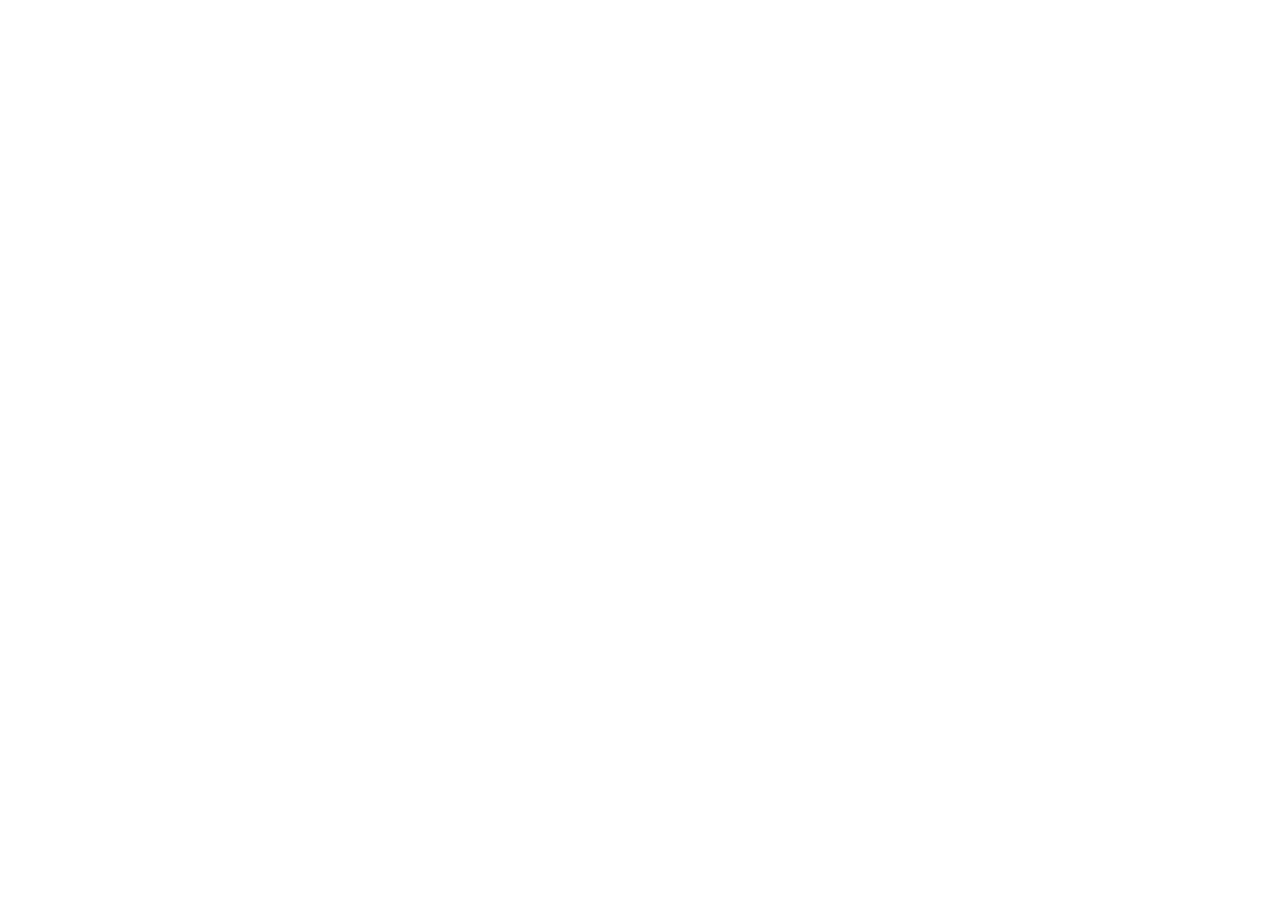
==== shepherdthreads_app/web/index.html @ b5356427 "Initial commit: React source reference and Flutter migration (Stages 1-4) - react-source/: original " ====
<!DOCTYPE html>
<html>
<head>
  <!--
    If you are serving your web app in a path other than the root, change the
    href value below to reflect the base path you are serving from.

    The path provided below has to start and end with a slash "/" in order for
    it to work correctly.

    For more details:
    * https://developer.mozilla.org/en-US/docs/Web/HTML/Element/base

    This is a placeholder for base href that will be replaced by the value of
    the `--base-href` argument provided to `flutter build`.
  -->
  <base href="$FLUTTER_BASE_HREF">

  <meta charset="UTF-8">
  <meta content="IE=Edge" http-equiv="X-UA-Compatible">
  <meta name="description" content="A new Flutter project.">

  <!-- iOS meta tags & icons -->
  <meta name="mobile-web-app-capable" content="yes">
  <meta name="apple-mobile-web-app-status-bar-style" content="black">
  <meta name="apple-mobile-web-app-title" content="shepherdthreads_app">
  <link rel="apple-touch-icon" href="icons/Icon-192.png">

  <!-- Favicon -->
  <link rel="icon" type="image/png" href="favicon.png"/>

  <title>shepherdthreads_app</title>
  <link rel="manifest" href="manifest.json">
</head>
<body>
  <!--
    You can customize the "flutter_bootstrap.js" script.
    This is useful to provide a custom configuration to the Flutter loader
    or to give the user feedback during the initialization process.

    For more details:
    * https://docs.flutter.dev/platform-integration/web/initialization
  -->
  <script src="flutter_bootstrap.js" async></script>
</body>
</html>
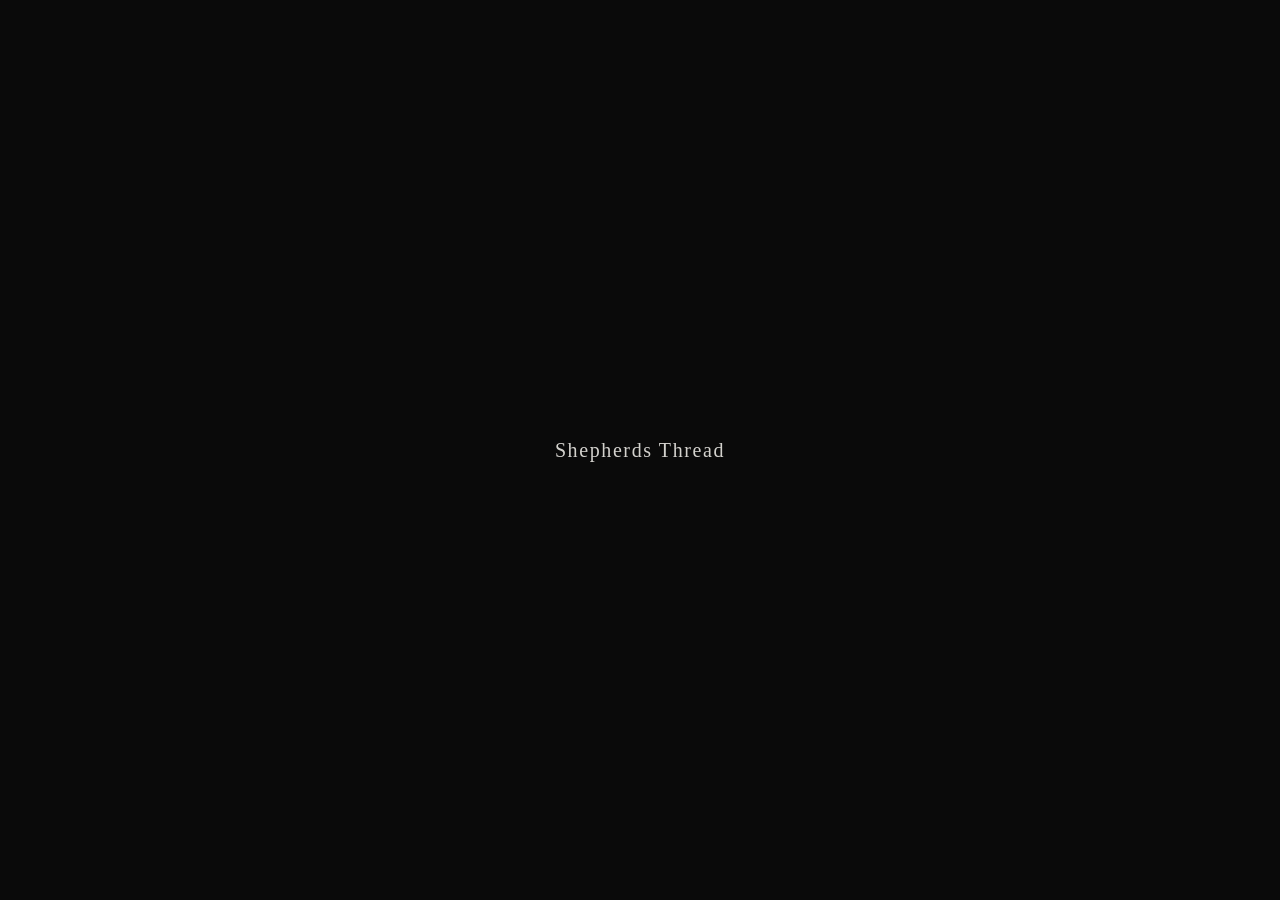
==== commit af40458a: "Wire product catalog to live Supabase backend - Apply supabase/schema.sql to a real project (skbebcj" ====
--- a/shepherdthreads_app/web/index.html
+++ b/shepherdthreads_app/web/index.html
@@ -18,21 +18,50 @@
 
   <meta charset="UTF-8">
   <meta content="IE=Edge" http-equiv="X-UA-Compatible">
-  <meta name="description" content="A new Flutter project.">
+  <meta name="description" content="Shepherds Thread &mdash; Christian clothing, heavyweight essentials made slowly and worn with conviction.">
 
   <!-- iOS meta tags & icons -->
   <meta name="mobile-web-app-capable" content="yes">
   <meta name="apple-mobile-web-app-status-bar-style" content="black">
-  <meta name="apple-mobile-web-app-title" content="shepherdthreads_app">
+  <meta name="apple-mobile-web-app-title" content="Shepherds Thread">
   <link rel="apple-touch-icon" href="icons/Icon-192.png">
 
   <!-- Favicon -->
   <link rel="icon" type="image/png" href="favicon.png"/>
 
-  <title>shepherdthreads_app</title>
+  <title>Shepherds Thread</title>
   <link rel="manifest" href="manifest.json">
+  <style>
+    /* Shown until Flutter's first frame paints. main.dart awaits both
+       Supabase.initialize() and the initial product/collection fetch
+       before runApp(), so without this the page is blank white for a
+       few seconds on a cold load. */
+    #splash {
+      position: fixed;
+      inset: 0;
+      background: #0A0A0A;
+      display: flex;
+      align-items: center;
+      justify-content: center;
+      z-index: 9999;
+    }
+    #splash span {
+      font-family: Georgia, 'Times New Roman', serif;
+      color: #F7F5F0;
+      font-size: 20px;
+      letter-spacing: 0.08em;
+      opacity: 0.85;
+    }
+  </style>
 </head>
 <body>
+  <div id="splash"><span>Shepherds Thread</span></div>
+  <script>
+    window.addEventListener('flutter-first-frame', function () {
+      var splash = document.getElementById('splash');
+      if (splash) splash.remove();
+    });
+  </script>
   <!--
     You can customize the "flutter_bootstrap.js" script.
     This is useful to provide a custom configuration to the Flutter loader
